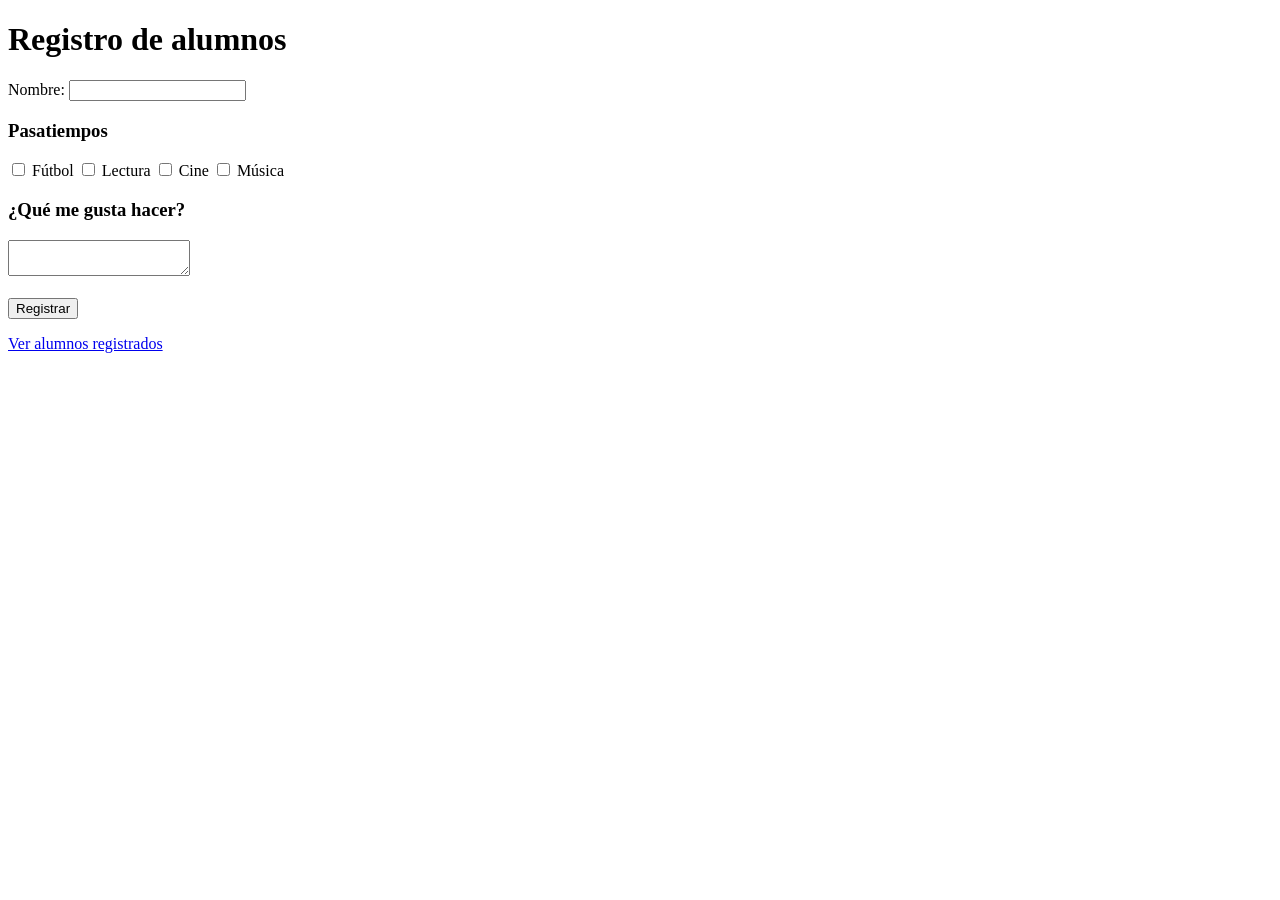
==== templates/index.html @ 756ecb4e "Se corrige indentacion y estilos responsivos del formulario" ====
<!DOCTYPE html>
<html lang="es">

<head>
    <meta charset="UTF-8">
    <meta name="viewport" content="width=device-width, initial-scale=1.0">
    <title>Práctica 02</title>
    <link rel="stylesheet" href="{{ url_for('static', filename='css/estilos.css') }}">
</head>

<body>
    <div class="contenedor">
        <h1>Registro de alumnos</h1>
        <form action="/saludar" method="POST">
            <label>Nombre:</label>
            <input type="text" name="nombre" required>
            <h3>Pasatiempos</h3>
            <label>
                <input type="checkbox" name="pasatiempos" value="Fútbol">
                Fútbol
            </label>
            <label>
                <input type="checkbox" name="pasatiempos" value="Lectura">
                Lectura
            </label>
            <label>
                <input type="checkbox" name="pasatiempos" value="Cine">
                Cine
            </label>
            <label>
                <input type="checkbox" name="pasatiempos" value="Música">
                Música
            </label>
            <h3>¿Qué me gusta hacer?</h3>
            <textarea name="me_gusta" maxlength="30" required></textarea>
            <br><br>
            <button type="submit">
                Registrar
            </button>
        </form>
        <p>
            <a href="/alumnos">
                Ver alumnos registrados
            </a>
        </p>
    </div>
</body>

</html>
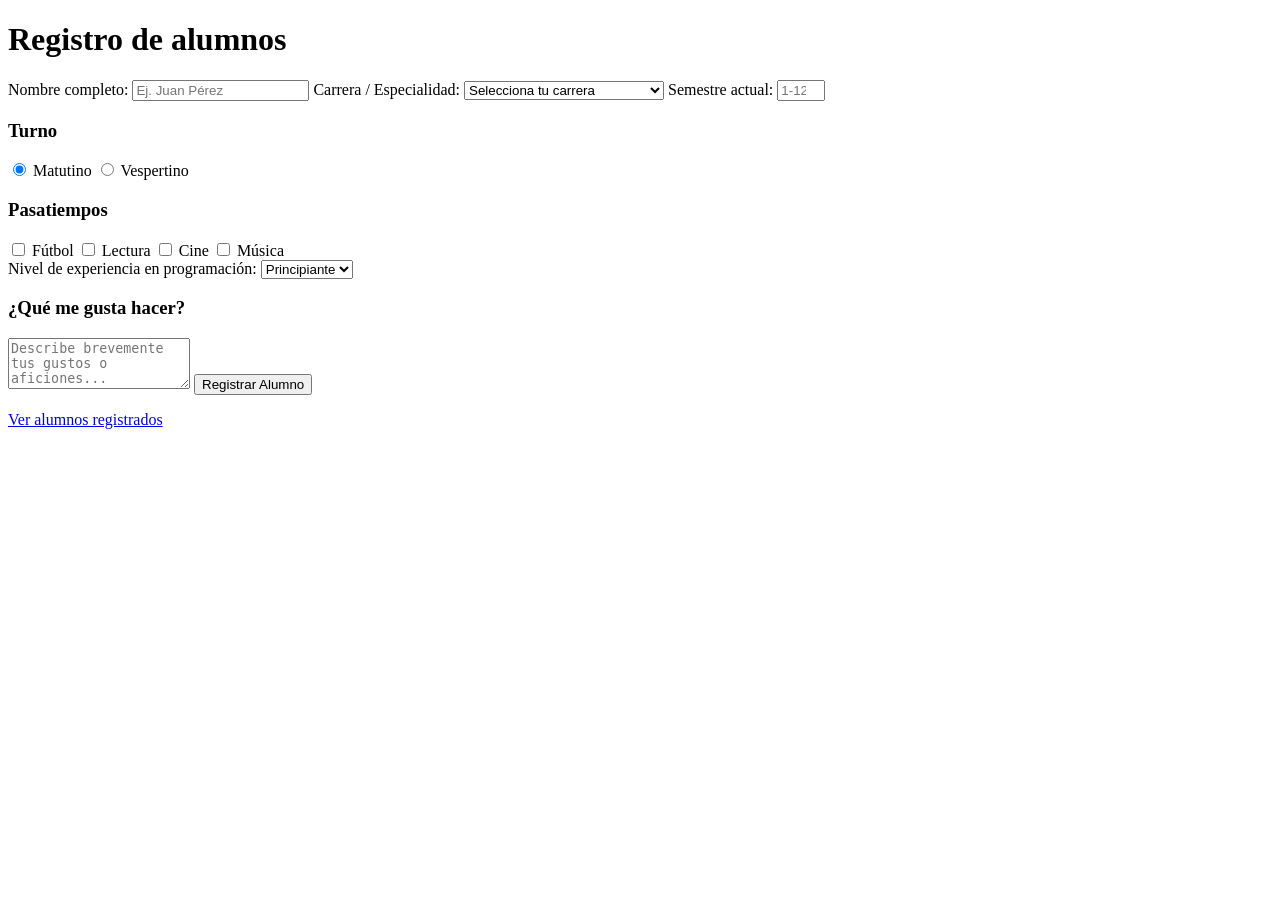
==== commit 567ac644: "Se corrige indentacion y estilos responsivos del formulario" ====
--- a/templates/index.html
+++ b/templates/index.html
@@ -4,7 +4,7 @@
 <head>
     <meta charset="UTF-8">
     <meta name="viewport" content="width=device-width, initial-scale=1.0">
-    <title>Práctica 02</title>
+    <title>Práctica 02 - Registro Escolar</title>
     <link rel="stylesheet" href="{{ url_for('static', filename='css/estilos.css') }}">
 </head>
 
@@ -12,36 +12,60 @@
     <div class="contenedor">
         <h1>Registro de alumnos</h1>
         <form action="/saludar" method="POST">
-            <label>Nombre:</label>
-            <input type="text" name="nombre" required>
+            
+            <!-- DATOS PERSONALES Y ACADÉMICOS -->
+            <label for="nombre">Nombre completo:</label>
+            <input type="text" id="nombre" name="nombre" placeholder="Ej. Juan Pérez" required>
+
+            <label for="carrera">Carrera / Especialidad:</label>
+            <select id="carrera" name="carrera" required>
+                <option value="" disabled selected>Selecciona tu carrera</option>
+                <option value="Sistemas Computacionales">Sistemas Computacionales</option>
+                <option value="Tecnologías de la Información">Tecnologías de la Información</option>
+                <option value="Industrial">Ingeniería Industrial</option>
+                <option value="Mecatrónica">Mecatrónica</option>
+            </select>
+
+            <label for="semestre">Semestre actual:</label>
+            <input type="number" id="semestre" name="semestre" min="1" max="12" placeholder="1-12" required>
+
+            <!-- TURNO (RADIO BUTTONS) -->
+            <h3>Turno</h3>
+            <div class="grupo-inline">
+                <label class="label-inline">
+                    <input type="radio" name="turno" value="Matutino" checked> Matutino
+                </label>
+                <label class="label-inline">
+                    <input type="radio" name="turno" value="Vesperino"> Vespertino
+                </label>
+            </div>
+
+            <!-- PASATIEMPOS (CHECKBOXES) -->
             <h3>Pasatiempos</h3>
-            <label>
-                <input type="checkbox" name="pasatiempos" value="Fútbol">
-                Fútbol
-            </label>
-            <label>
-                <input type="checkbox" name="pasatiempos" value="Lectura">
-                Lectura
-            </label>
-            <label>
-                <input type="checkbox" name="pasatiempos" value="Cine">
-                Cine
-            </label>
-            <label>
-                <input type="checkbox" name="pasatiempos" value="Música">
-                Música
-            </label>
+            <div class="pasatiempos">
+                <label><input type="checkbox" name="pasatiempos" value="Fútbol"> Fútbol</label>
+                <label><input type="checkbox" name="pasatiempos" value="Lectura"> Lectura</label>
+                <label><input type="checkbox" name="pasatiempos" value="Cine"> Cine</label>
+                <label><input type="checkbox" name="pasatiempos" value="Música"> Música</label>
+            </div>
+
+            <!-- HABILIDADES TECNOLÓGICAS -->
+            <label for="nivel_prog">Nivel de experiencia en programación:</label>
+            <select id="nivel_prog" name="nivel_prog">
+                <option value="Principiante">Principiante</option>
+                <option value="Intermedio">Intermedio</option>
+                <option value="Avanzado">Avanzado</option>
+            </select>
+
+            <!-- DESCRIPCIÓN LIBRE -->
             <h3>¿Qué me gusta hacer?</h3>
-            <textarea name="me_gusta" maxlength="30" required></textarea>
-            <br><br>
-            <button type="submit">
-                Registrar
-            </button>
+            <textarea name="me_gusta" rows="3" placeholder="Describe brevemente tus gustos o aficiones..." required></textarea>
+
+            <button type="submit">Registrar Alumno</button>
         </form>
+
         <p>
-            <a href="/alumnos">
-                Ver alumnos registrados
-            </a>
+            <a href="/alumnos">Ver alumnos registrados</a>
         </p>
     </div>
 </body>
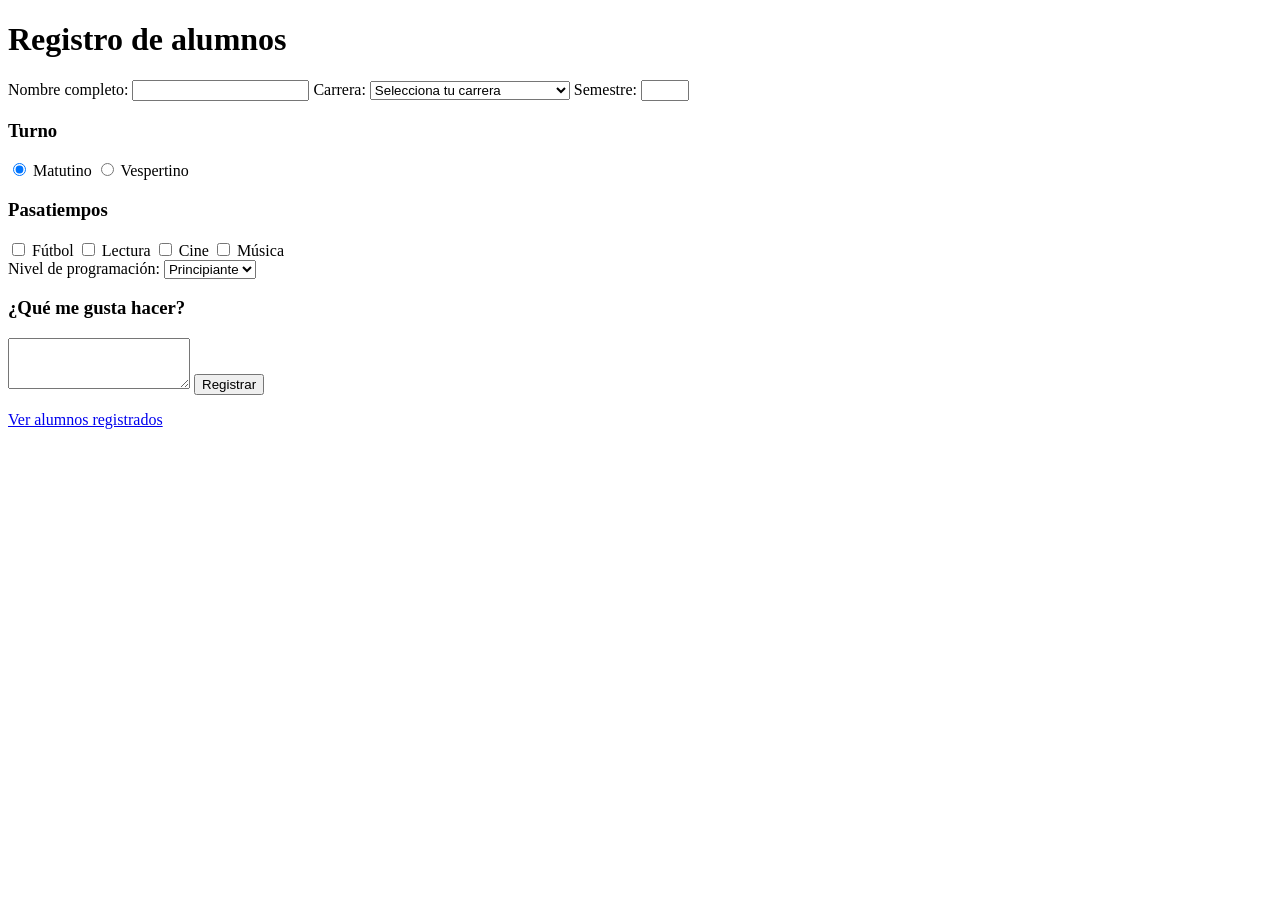
==== commit 9a84263a: "Se corrige indentacion y estilos responsivos del formulario" ====
--- a/templates/index.html
+++ b/templates/index.html
@@ -1,23 +1,20 @@
 <!DOCTYPE html>
 <html lang="es">
-
 <head>
     <meta charset="UTF-8">
     <meta name="viewport" content="width=device-width, initial-scale=1.0">
-    <title>Práctica 02 - Registro Escolar</title>
+    <title>Registro de Alumnos</title>
     <link rel="stylesheet" href="{{ url_for('static', filename='css/estilos.css') }}">
 </head>
-
 <body>
     <div class="contenedor">
         <h1>Registro de alumnos</h1>
         <form action="/saludar" method="POST">
             
-            <!-- DATOS PERSONALES Y ACADÉMICOS -->
             <label for="nombre">Nombre completo:</label>
-            <input type="text" id="nombre" name="nombre" placeholder="Ej. Juan Pérez" required>
+            <input type="text" id="nombre" name="nombre" required>
 
-            <label for="carrera">Carrera / Especialidad:</label>
+            <label for="carrera">Carrera:</label>
             <select id="carrera" name="carrera" required>
                 <option value="" disabled selected>Selecciona tu carrera</option>
                 <option value="Sistemas Computacionales">Sistemas Computacionales</option>
@@ -26,21 +23,19 @@
                 <option value="Mecatrónica">Mecatrónica</option>
             </select>
 
-            <label for="semestre">Semestre actual:</label>
-            <input type="number" id="semestre" name="semestre" min="1" max="12" placeholder="1-12" required>
+            <label for="semestre">Semestre:</label>
+            <input type="number" id="semestre" name="semestre" min="1" max="12" required>
 
-            <!-- TURNO (RADIO BUTTONS) -->
             <h3>Turno</h3>
             <div class="grupo-inline">
                 <label class="label-inline">
                     <input type="radio" name="turno" value="Matutino" checked> Matutino
                 </label>
                 <label class="label-inline">
-                    <input type="radio" name="turno" value="Vesperino"> Vespertino
+                    <input type="radio" name="turno" value="Vespertino"> Vespertino
                 </label>
             </div>
 
-            <!-- PASATIEMPOS (CHECKBOXES) -->
             <h3>Pasatiempos</h3>
             <div class="pasatiempos">
                 <label><input type="checkbox" name="pasatiempos" value="Fútbol"> Fútbol</label>
@@ -49,25 +44,20 @@
                 <label><input type="checkbox" name="pasatiempos" value="Música"> Música</label>
             </div>
 
-            <!-- HABILIDADES TECNOLÓGICAS -->
-            <label for="nivel_prog">Nivel de experiencia en programación:</label>
+            <label for="nivel_prog">Nivel de programación:</label>
             <select id="nivel_prog" name="nivel_prog">
                 <option value="Principiante">Principiante</option>
                 <option value="Intermedio">Intermedio</option>
                 <option value="Avanzado">Avanzado</option>
             </select>
 
-            <!-- DESCRIPCIÓN LIBRE -->
             <h3>¿Qué me gusta hacer?</h3>
-            <textarea name="me_gusta" rows="3" placeholder="Describe brevemente tus gustos o aficiones..." required></textarea>
+            <textarea name="me_gusta" rows="3" required></textarea>
 
-            <button type="submit">Registrar Alumno</button>
+            <button type="submit">Registrar</button>
         </form>
 
-        <p>
-            <a href="/alumnos">Ver alumnos registrados</a>
-        </p>
+        <p><a href="/alumnos">Ver alumnos registrados</a></p>
     </div>
 </body>
-
 </html>
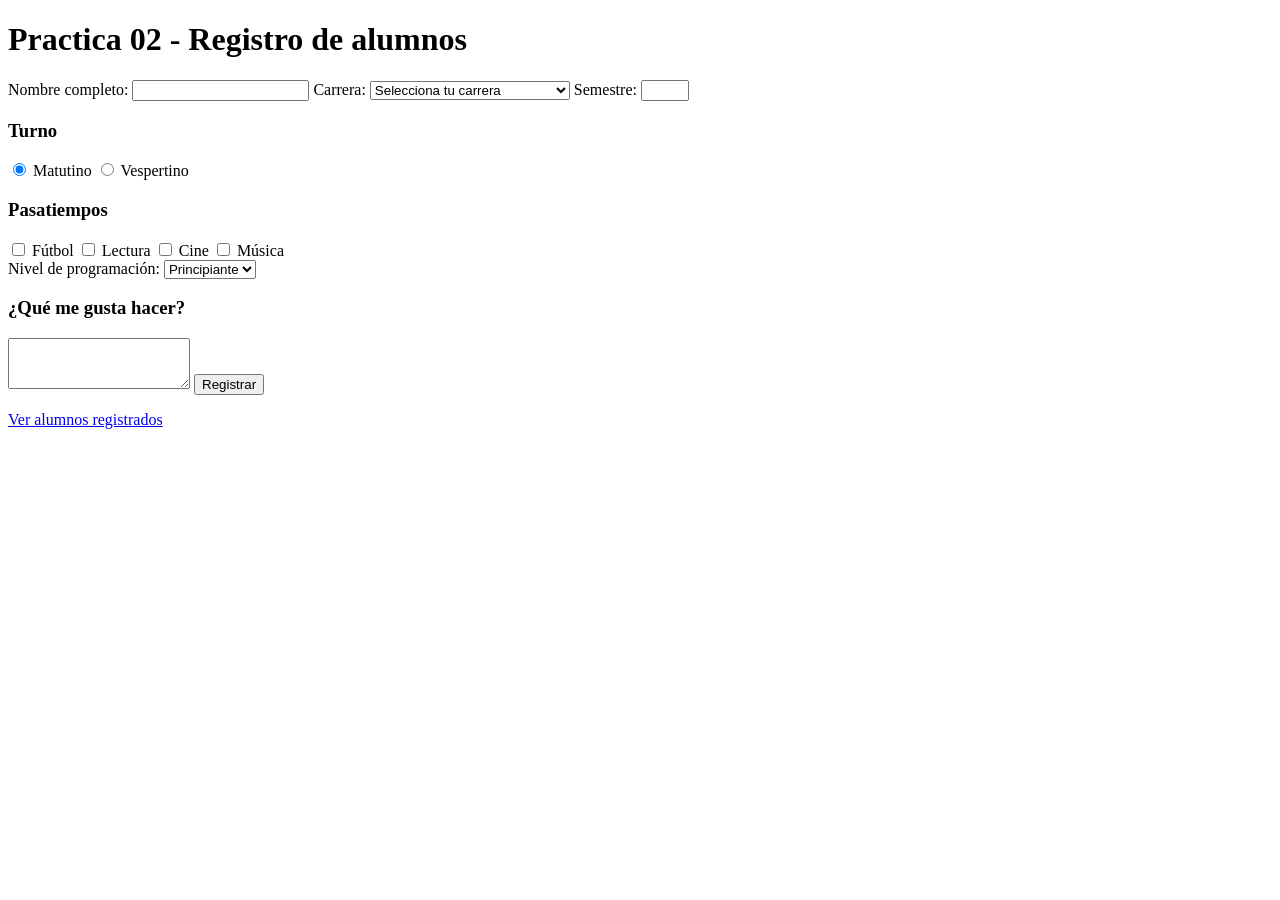
==== commit 238f6fce: "Se corrige indentacion y estilos responsivos del formulario" ====
--- a/templates/index.html
+++ b/templates/index.html
@@ -8,7 +8,7 @@
 </head>
 <body>
     <div class="contenedor">
-        <h1>Registro de alumnos</h1>
+        <h1>Practica 02 - Registro de alumnos</h1>
         <form action="/saludar" method="POST">
             
             <label for="nombre">Nombre completo:</label>
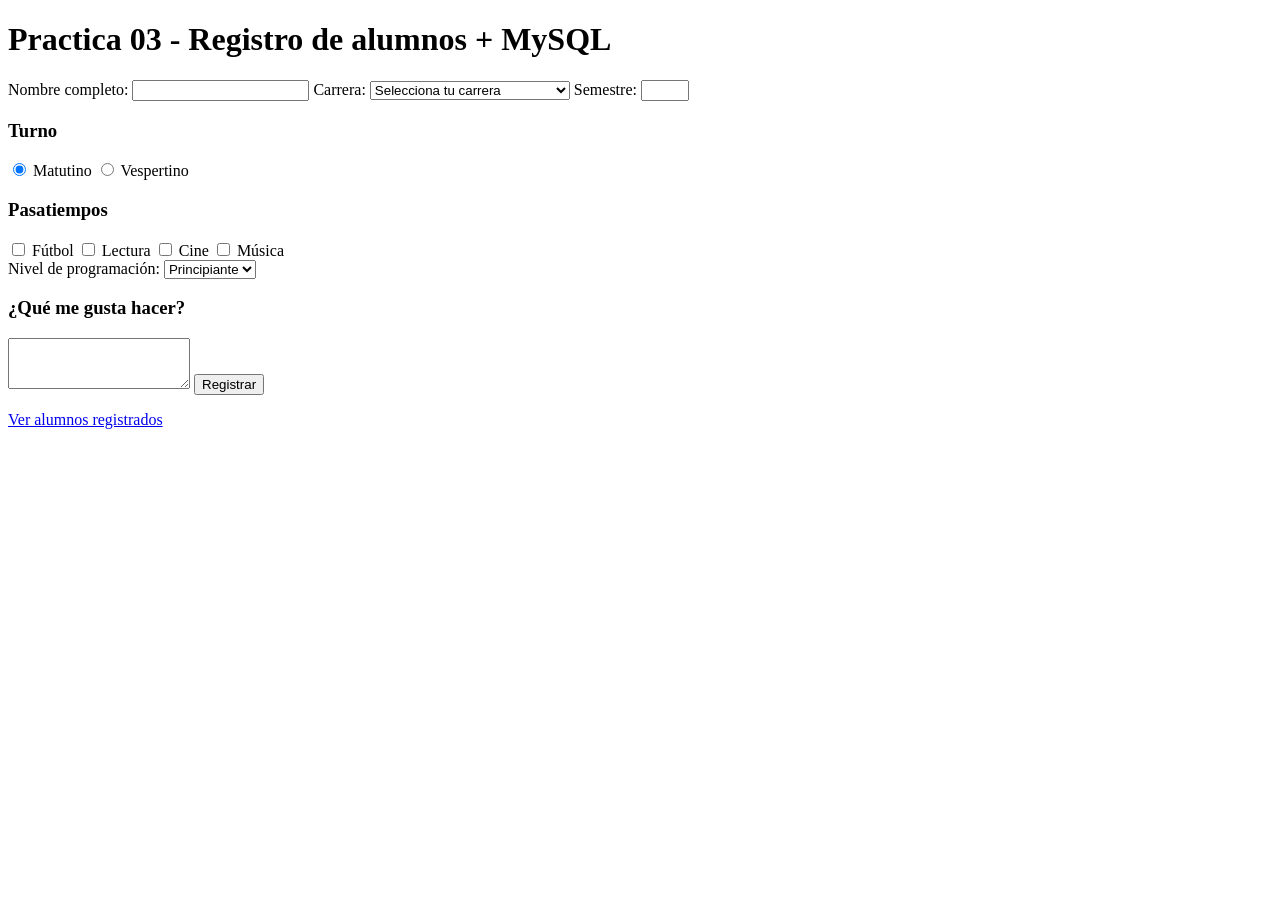
==== commit 712cfdb8: "Migracion a MySQL local configurada exitosamente" ====
--- a/templates/index.html
+++ b/templates/index.html
@@ -8,7 +8,7 @@
 </head>
 <body>
     <div class="contenedor">
-        <h1>Practica 02 - Registro de alumnos</h1>
+        <h1>Practica 03 - Registro de alumnos + MySQL</h1>
         <form action="/saludar" method="POST">
             
             <label for="nombre">Nombre completo:</label>
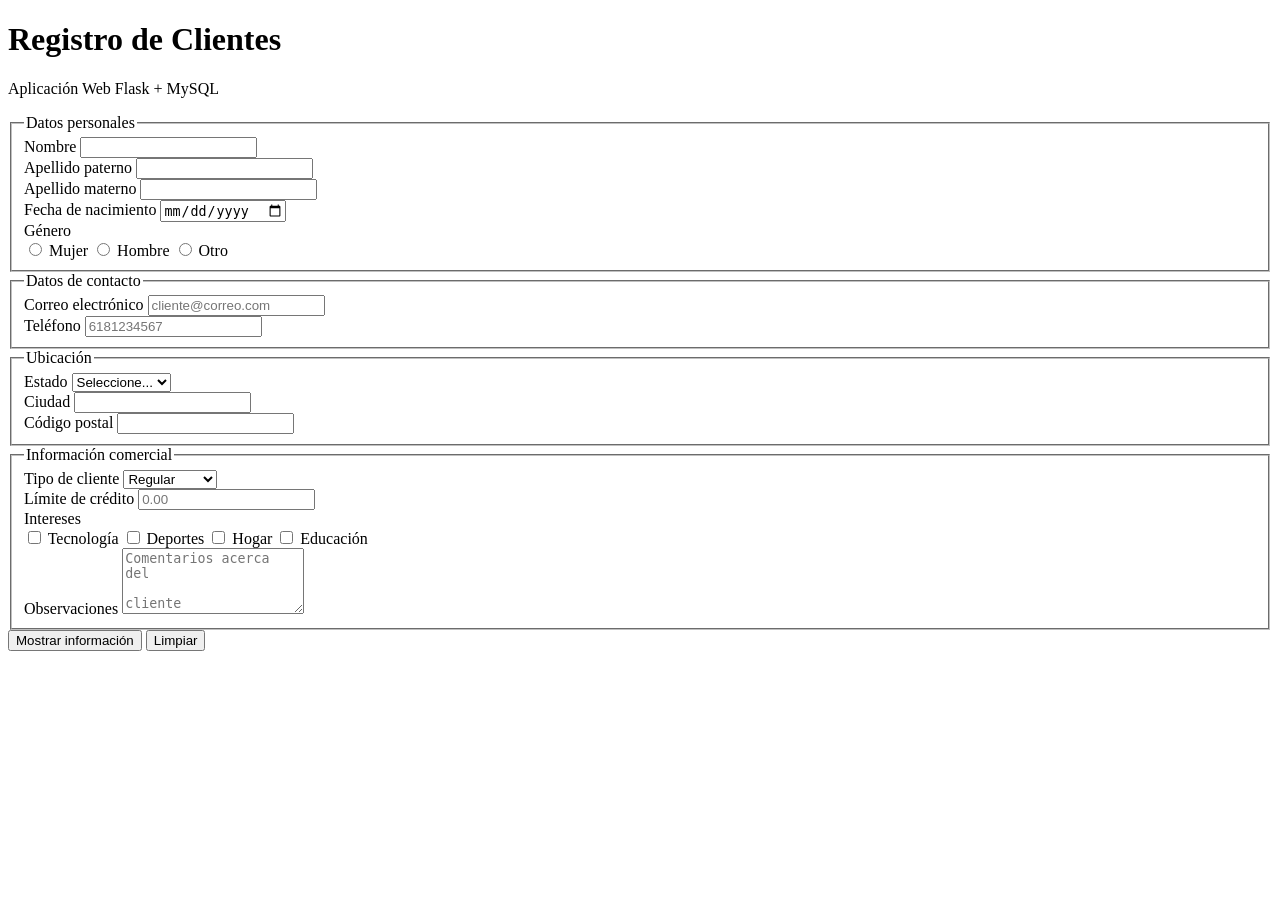
==== commit 6fb98ffa: "Practica 03 con MySQL" ====
--- a/templates/index.html
+++ b/templates/index.html
@@ -1,63 +1,200 @@
 <!DOCTYPE html>
 <html lang="es">
+
 <head>
     <meta charset="UTF-8">
     <meta name="viewport" content="width=device-width, initial-scale=1.0">
-    <title>Registro de Alumnos</title>
-    <link rel="stylesheet" href="{{ url_for('static', filename='css/estilos.css') }}">
+    <title>Registro de Clientes</title>
+    <link rel="stylesheet" href="{{ url_for('static',
+filename='css/estilos.css') }}">
+
 </head>
+
 <body>
     <div class="contenedor">
-        <h1>Practica 03 - Registro de alumnos + MySQL</h1>
-        <form action="/saludar" method="POST">
-            
-            <label for="nombre">Nombre completo:</label>
-            <input type="text" id="nombre" name="nombre" required>
-
-            <label for="carrera">Carrera:</label>
-            <select id="carrera" name="carrera" required>
-                <option value="" disabled selected>Selecciona tu carrera</option>
-                <option value="Sistemas Computacionales">Sistemas Computacionales</option>
-                <option value="Tecnologías de la Información">Tecnologías de la Información</option>
-                <option value="Industrial">Ingeniería Industrial</option>
-                <option value="Mecatrónica">Mecatrónica</option>
-            </select>
-
-            <label for="semestre">Semestre:</label>
-            <input type="number" id="semestre" name="semestre" min="1" max="12" required>
-
-            <h3>Turno</h3>
-            <div class="grupo-inline">
-                <label class="label-inline">
-                    <input type="radio" name="turno" value="Matutino" checked> Matutino
-                </label>
-                <label class="label-inline">
-                    <input type="radio" name="turno" value="Vespertino"> Vespertino
-                </label>
+        <h1>Registro de Clientes</h1>
+        <p class="subtitulo">
+            Aplicación Web Flask + MySQL
+        </p>
+        <form action="/mostrar_cliente" method="POST">
+
+            <!-- ===================================== -->
+            <!-- DATOS PERSONALES -->
+            <!-- ===================================== -->
+            <fieldset>
+                <legend>Datos personales</legend>
+                <div class="fila">
+                    <div class="campo">
+                        <label>Nombre</label>
+                        <input type="text" name="nombre" required>
+
+                    </div>
+                    <div class="campo">
+                        <label>Apellido paterno</label>
+                        <input type="text" name="apellido_paterno" required>
+
+                    </div>
+                    <div class="campo">
+                        <label>Apellido materno</label>
+                        <input type="text" name="apellido_materno">
+
+                    </div>
+                </div>
+                <div class="fila">
+                    <div class="campo">
+                        <label>Fecha de nacimiento</label>
+                        <input type="date" name="fecha_nacimiento">
+
+                    </div>
+                    <div class="campo">
+                        <label>Género</label>
+                        <div class="opciones">
+                            <label>
+                                <input type="radio" name="genero" value="Mujer">
+                                Mujer
+                            </label>
+                            <label>
+                                <input type="radio" name="genero" value="Hombre">
+                                Hombre
+                            </label>
+
+                            <label>
+                                <input type="radio" name="genero" value="Otro">
+                                Otro
+                            </label>
+                        </div>
+                    </div>
+                </div>
+            </fieldset>
+            <!-- ===================================== -->
+            <!-- CONTACTO -->
+            <!-- ===================================== -->
+            <fieldset>
+                <legend>Datos de contacto</legend>
+                <div class="fila">
+                    <div class="campo">
+                        <label>Correo electrónico</label>
+                        <input type="email" name="correo" placeholder="cliente@correo.com" required>
+
+                    </div>
+                    <div class="campo">
+                        <label>Teléfono</label>
+                        <input type="tel" name="telefono" placeholder="6181234567">
+
+                    </div>
+                </div>
+            </fieldset>
+            <!-- ===================================== -->
+            <!-- UBICACIÓN -->
+            <!-- ===================================== -->
+            <fieldset>
+                <legend>Ubicación</legend>
+                <div class="fila">
+                    <div class="campo">
+                        <label>Estado</label>
+                        <select name="estado">
+                            <option value="">
+                                Seleccione...
+                            </option>
+
+                            <option value="Durango">
+                                Durango
+                            </option>
+                            <option value="Chihuahua">
+                                Chihuahua
+                            </option>
+                            <option value="Coahuila">
+                                Coahuila
+                            </option>
+                            <option value="Jalisco">
+                                Jalisco
+                            </option>
+                            <option value="Nuevo León">
+                                Nuevo León
+                            </option>
+                            <option value="Zacatecas">
+                                Zacatecas
+                            </option>
+                        </select>
+                    </div>
+                    <div class="campo">
+                        <label>Ciudad</label>
+                        <input type="text" name="ciudad">
+
+                    </div>
+                    <div class="campo">
+                        <label>Código postal</label>
+                        <input type="text" name="codigo_postal" maxlength="5">
+
+                    </div>
+                </div>
+            </fieldset>
+            <!-- ===================================== -->
+            <!-- INFORMACIÓN COMERCIAL -->
+            <!-- ===================================== -->
+            <fieldset>
+                <legend>Información comercial</legend>
+                <div class="fila">
+                    <div class="campo">
+                        <label>Tipo de cliente</label>
+                        <select name="tipo_cliente">
+                            <option value="Regular">
+                                Regular
+                            </option>
+
+                            <option value="Preferente">
+                                Preferente
+                            </option>
+                            <option value="Empresarial">
+                                Empresarial
+                            </option>
+                        </select>
+                    </div>
+                    <div class="campo">
+                        <label>Límite de crédito</label>
+                        <input type="number" name="limite_credito" min="0" step="0.01" placeholder="0.00">
+
+                    </div>
+                </div>
+                <div class="campo">
+                    <label>Intereses</label>
+                    <div class="opciones">
+                        <label>
+                            <input type="checkbox" name="intereses" value="Tecnología">
+                            Tecnología
+                        </label>
+                        <label>
+                            <input type="checkbox" name="intereses" value="Deportes">
+                            Deportes
+                        </label>
+                        <label>
+                            <input type="checkbox" name="intereses" value="Hogar">
+                            Hogar
+                        </label>
+                        <label>
+                            <input type="checkbox" name="intereses" value="Educación">
+                            Educación
+                        </label>
+
+                    </div>
+                </div>
+                <div class="campo">
+                    <label>Observaciones</label>
+                    <textarea name="observaciones" rows="4" maxlength="250" placeholder="Comentarios acerca del
+
+cliente"></textarea>
+                </div>
+            </fieldset>
+            <div class="botones">
+                <button type="submit">
+                    Mostrar información
+                </button>
+                <button type="reset" class="secundario">
+                    Limpiar
+                </button>
             </div>
-
-            <h3>Pasatiempos</h3>
-            <div class="pasatiempos">
-                <label><input type="checkbox" name="pasatiempos" value="Fútbol"> Fútbol</label>
-                <label><input type="checkbox" name="pasatiempos" value="Lectura"> Lectura</label>
-                <label><input type="checkbox" name="pasatiempos" value="Cine"> Cine</label>
-                <label><input type="checkbox" name="pasatiempos" value="Música"> Música</label>
-            </div>
-
-            <label for="nivel_prog">Nivel de programación:</label>
-            <select id="nivel_prog" name="nivel_prog">
-                <option value="Principiante">Principiante</option>
-                <option value="Intermedio">Intermedio</option>
-                <option value="Avanzado">Avanzado</option>
-            </select>
-
-            <h3>¿Qué me gusta hacer?</h3>
-            <textarea name="me_gusta" rows="3" required></textarea>
-
-            <button type="submit">Registrar</button>
         </form>
-
-        <p><a href="/alumnos">Ver alumnos registrados</a></p>
     </div>
 </body>
+
 </html>
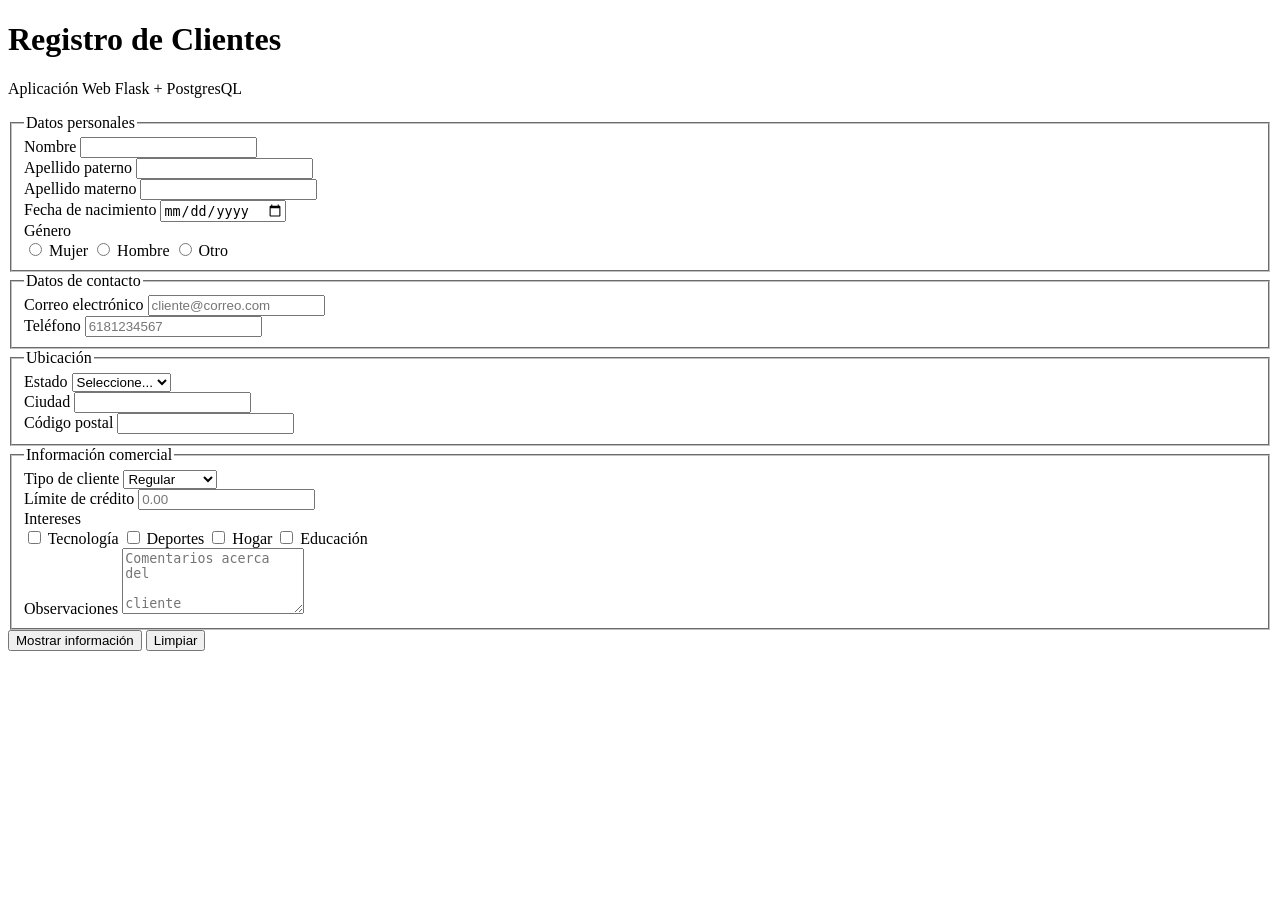
==== commit 189ea530: "index actualizado" ====
--- a/templates/index.html
+++ b/templates/index.html
@@ -14,7 +14,7 @@
     <div class="contenedor">
         <h1>Registro de Clientes</h1>
         <p class="subtitulo">
-            Aplicación Web Flask + MySQL
+            Aplicación Web Flask + PostgresQL
         </p>
         <form action="/mostrar_cliente" method="POST">
 
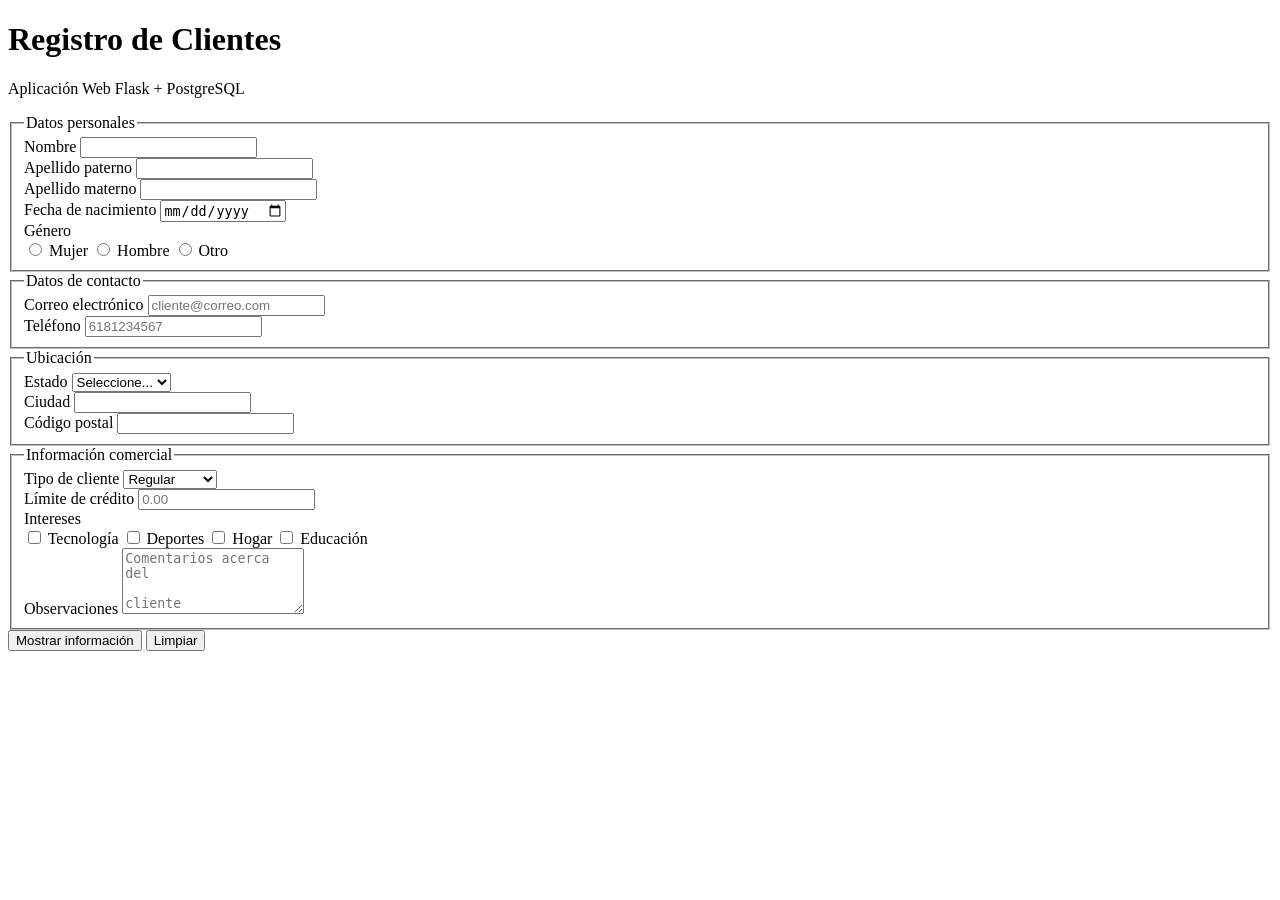
==== commit 49ba180d: "Index.html actualizado" ====
--- a/templates/index.html
+++ b/templates/index.html
@@ -14,7 +14,7 @@
     <div class="contenedor">
         <h1>Registro de Clientes</h1>
         <p class="subtitulo">
-            Aplicación Web Flask + PostgresQL
+            Aplicación Web Flask + PostgreSQL
         </p>
         <form action="/mostrar_cliente" method="POST">
 
